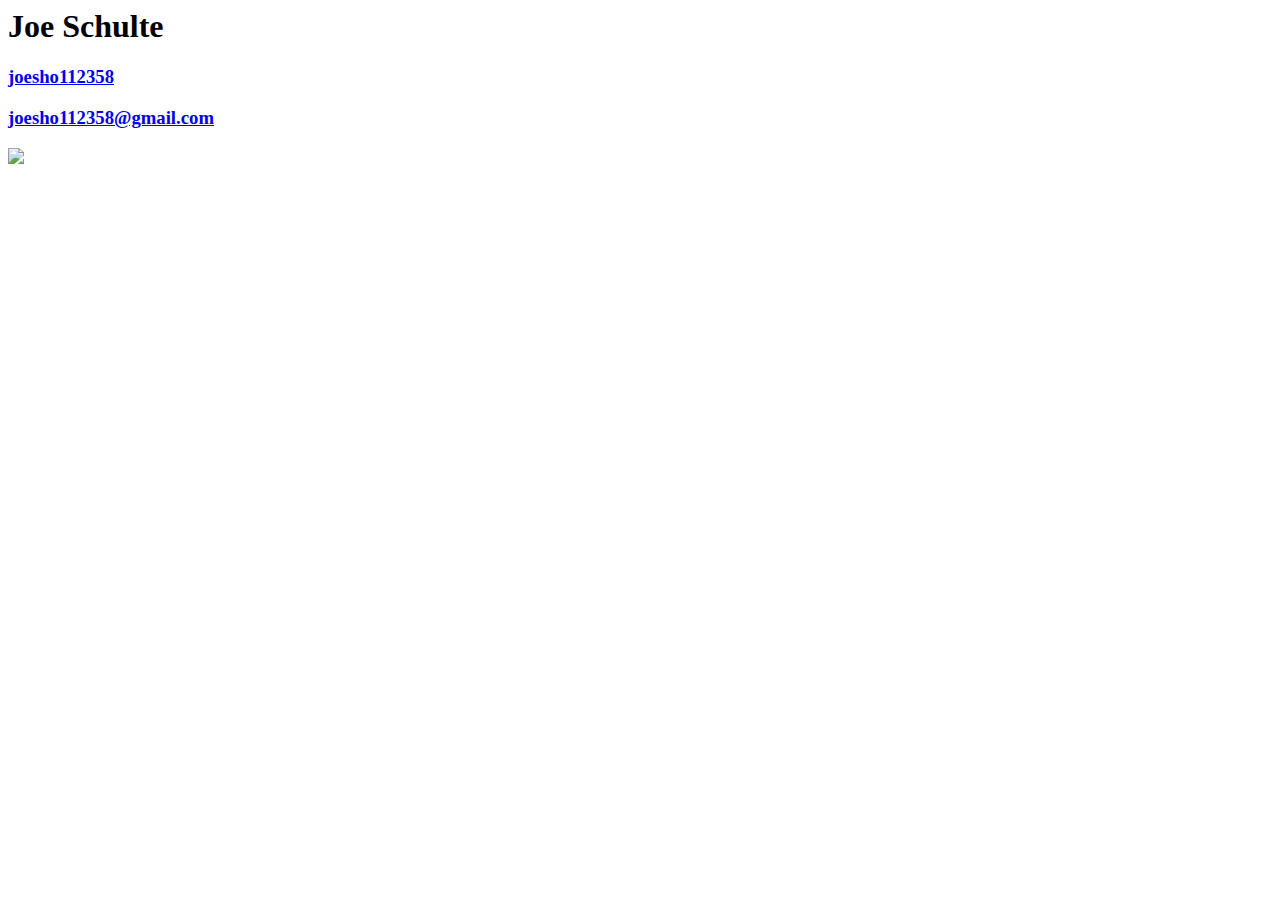
==== index.html @ e92f3654 "updating index" ====
<body>
  <h1 id="name-header">Joe Schulte</h1>
  <h3 id="subheader"><a href="https://github.com/joesho112358">joesho112358</a></h3>
  <h3 id="subheader"><a href="mailto:joesho112358@gmail.com">joesho112358@gmail.com</a></h3>
<!--   <a href="/test">Link too test</a>
  <br>
  <a href="/test_dir/nope">Nope</a>
  <br> -->
  <img src="https://www.memesmonkey.com/images/memesmonkey/3d/3d91cae592b6d7db057c90f4d5a1e470.jpeg" />
<body>
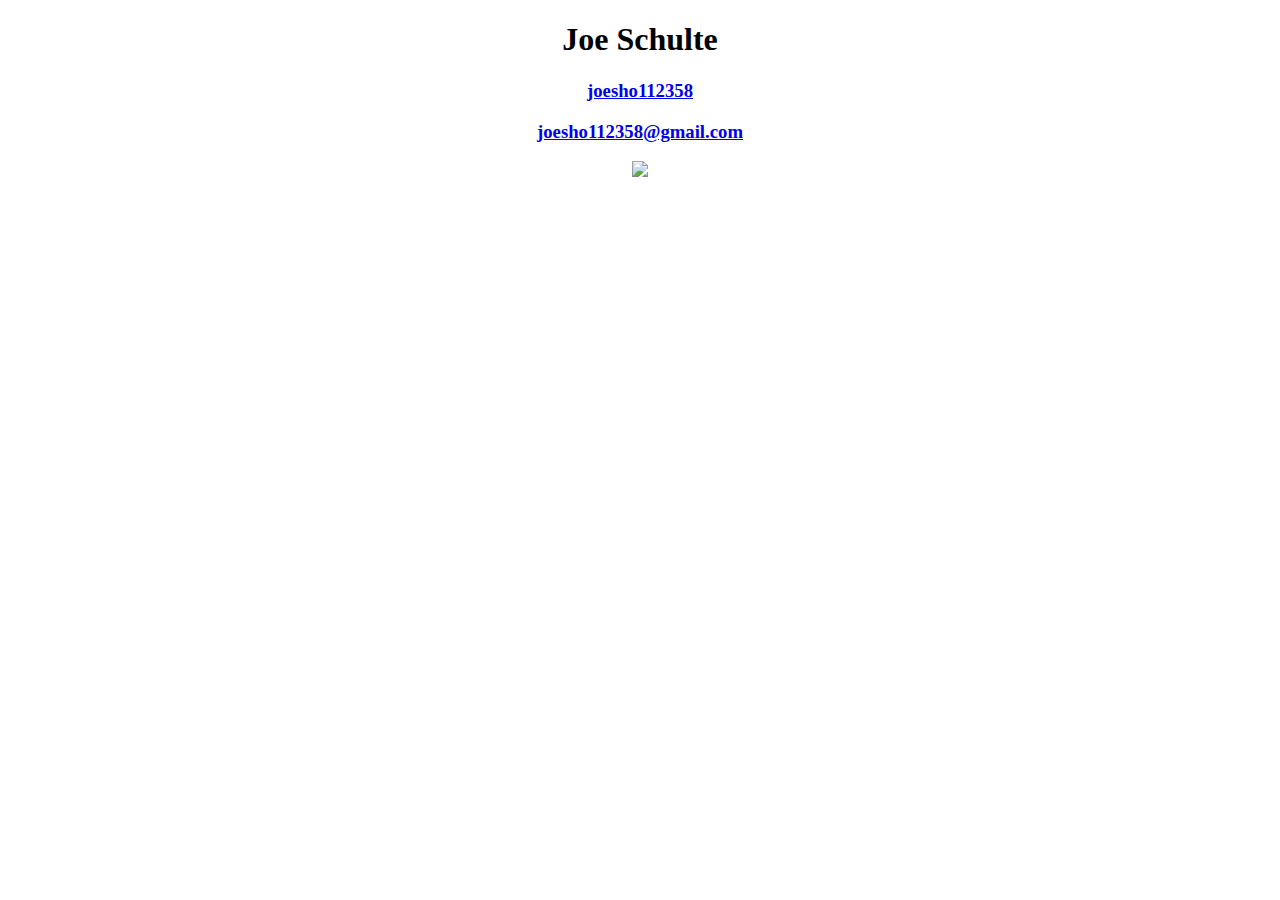
==== commit fec12a99: "Update index.html" ====
--- a/index.html
+++ b/index.html
@@ -1,10 +1,16 @@
-<body>
-  <h1 id="name-header">Joe Schulte</h1>
-  <h3 id="subheader"><a href="https://github.com/joesho112358">joesho112358</a></h3>
-  <h3 id="subheader"><a href="mailto:joesho112358@gmail.com">joesho112358@gmail.com</a></h3>
+<!DOCTYPE html>
+<html>
+  <head>
+    <link rel="stylesheet" href="lib/style.css">
+  </head>
+  <body>
+    <h1 id="name-header">Joe Schulte</h1>
+    <h3 id="subheader"><a href="https://github.com/joesho112358">joesho112358</a></h3>
+    <h3 id="subheader"><a href="mailto:joesho112358@gmail.com">joesho112358@gmail.com</a></h3>
 <!--   <a href="/test">Link too test</a>
   <br>
   <a href="/test_dir/nope">Nope</a>
   <br> -->
-  <img src="https://www.memesmonkey.com/images/memesmonkey/3d/3d91cae592b6d7db057c90f4d5a1e470.jpeg" />
-<body>
+    <img src="https://www.memesmonkey.com/images/memesmonkey/3d/3d91cae592b6d7db057c90f4d5a1e470.jpeg" />
+  </body>
+</html>
--- a/lib/style.css
+++ b/lib/style.css
@@ -0,0 +1,3 @@
+body {
+  text-align: center;
+}
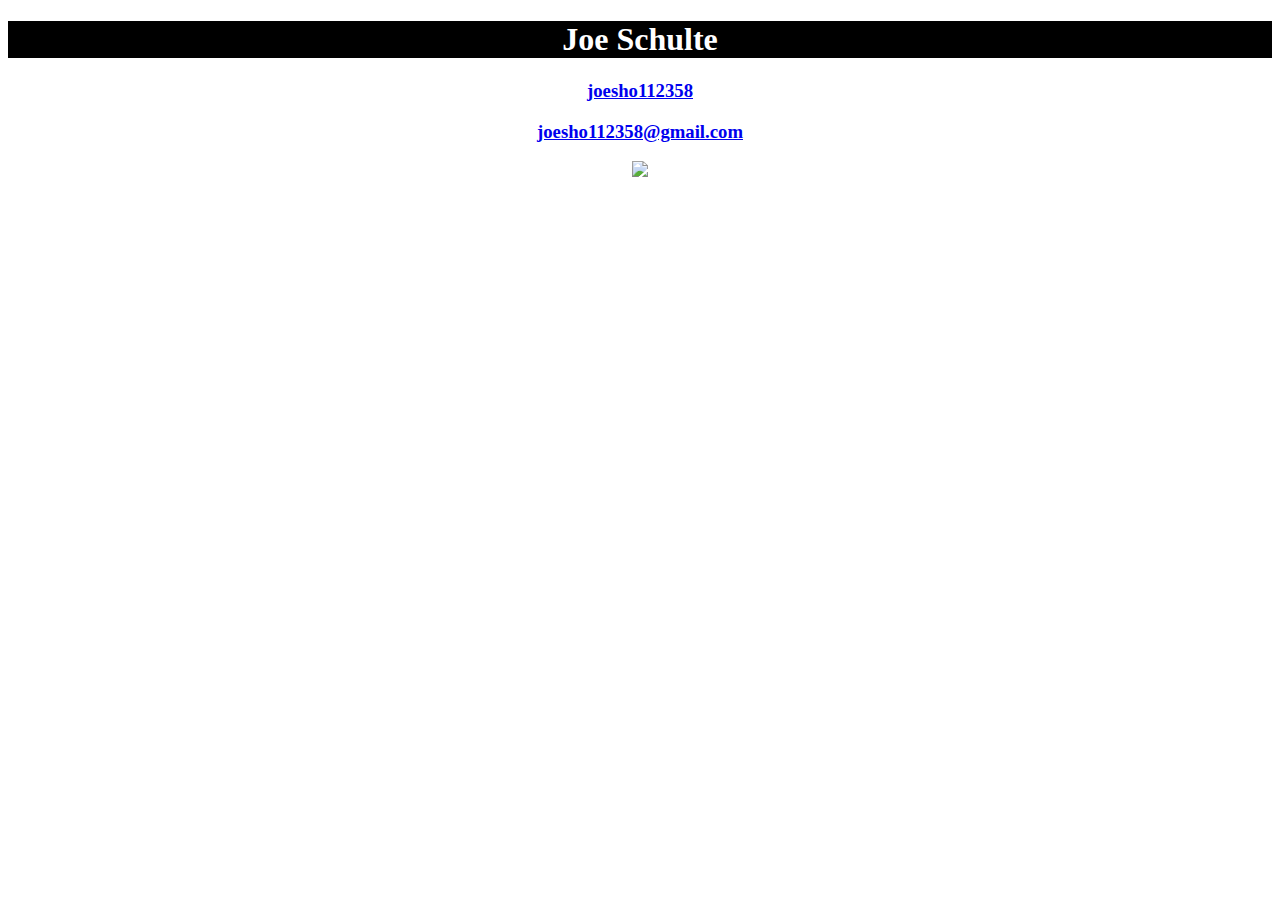
==== commit b72ac5b5: "Update index.html" ====
--- a/index.html
+++ b/index.html
@@ -4,7 +4,9 @@
     <link rel="stylesheet" href="lib/style.css">
   </head>
   <body>
-    <h1 id="name-header">Joe Schulte</h1>
+    <nav>
+      <h1 id="name-header">Joe Schulte</h1>
+    </nav>
     <h3 id="subheader"><a href="https://github.com/joesho112358">joesho112358</a></h3>
     <h3 id="subheader"><a href="mailto:joesho112358@gmail.com">joesho112358@gmail.com</a></h3>
 <!--   <a href="/test">Link too test</a>
--- a/lib/style.css
+++ b/lib/style.css
@@ -1,3 +1,11 @@
 body {
   text-align: center;
 }
+
+nav {
+  background-color: black;
+}
+
+nav h1 {
+  color: white;
+}
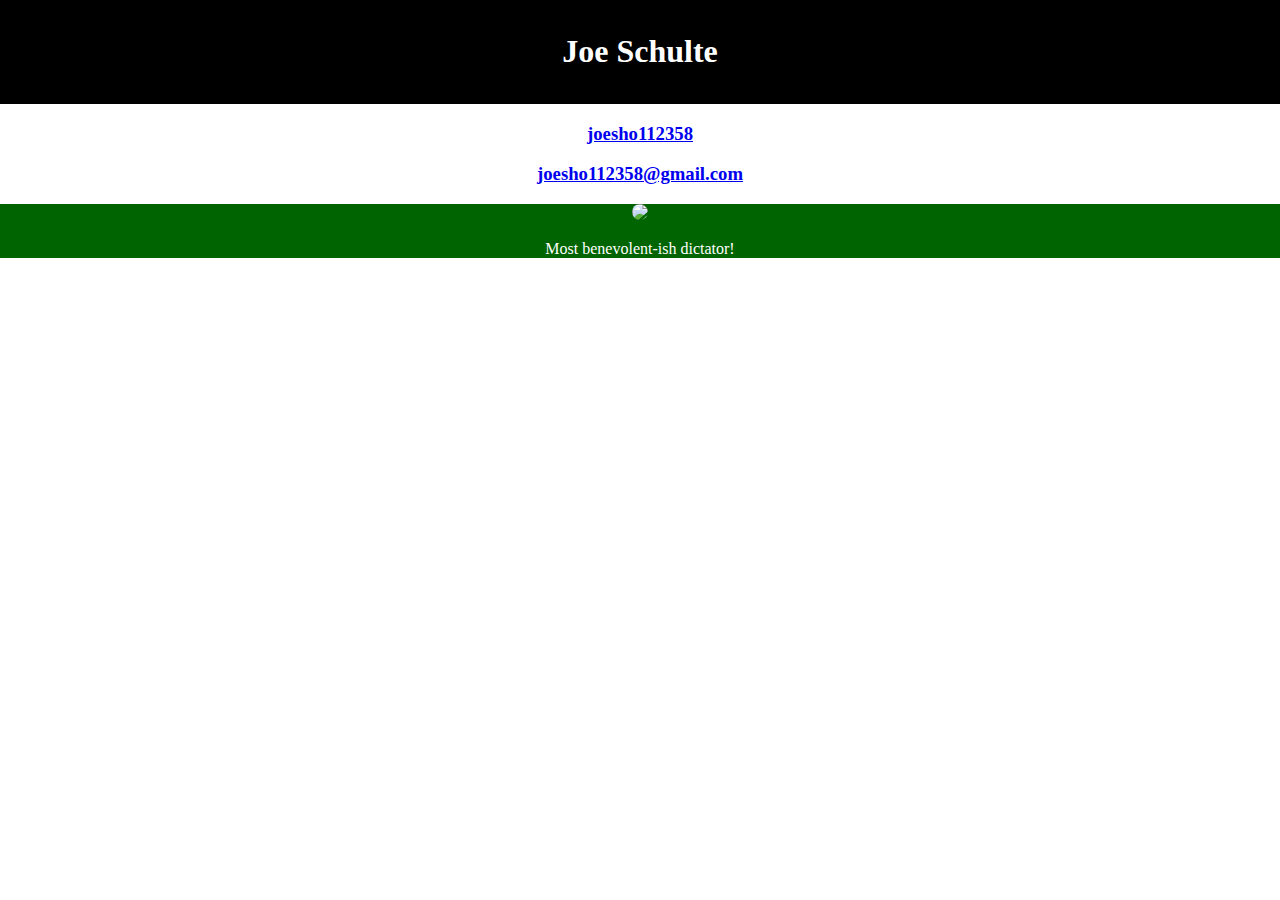
==== commit 99c6ef0f: "Update index.html" ====
--- a/index.html
+++ b/index.html
@@ -5,14 +5,13 @@
   </head>
   <body>
     <nav>
-      <h1 id="name-header">Joe Schulte</h1>
+      <h1 id="header-name">Joe Schulte</h1>
     </nav>
-    <h3 id="subheader"><a href="https://github.com/joesho112358">joesho112358</a></h3>
-    <h3 id="subheader"><a href="mailto:joesho112358@gmail.com">joesho112358@gmail.com</a></h3>
-<!--   <a href="/test">Link too test</a>
-  <br>
-  <a href="/test_dir/nope">Nope</a>
-  <br> -->
-    <img src="https://www.memesmonkey.com/images/memesmonkey/3d/3d91cae592b6d7db057c90f4d5a1e470.jpeg" />
+    <h3 id="subheader-github"><a href="https://github.com/joesho112358">joesho112358</a></h3>
+    <h3 id="subheader-mail"><a href="mailto:joesho112358@gmail.com">joesho112358@gmail.com</a></h3>
+    <div id="section-benevolentish">
+      <img src="https://avatars3.githubusercontent.com/u/8650931?s=460&u=0ee1f2275d7e1e3bc69ebd0a0e066adaf5e45933&v=4" />
+      <p>Most benevolent-ish dictator!</p>
+    </div>
   </body>
 </html>
--- a/lib/style.css
+++ b/lib/style.css
@@ -1,11 +1,25 @@
 body {
   text-align: center;
+  margin: 0;
 }
 
 nav {
   background-color: black;
+  padding: 12px;
 }
 
 nav h1 {
   color: white;
 }
+
+#section-benevolentish {
+  background-color: DarkGreen;
+}
+
+#section-benevolentish img {
+  border-radius: 50%;
+}
+
+#section-benevolentish p {
+  color: white;
+}
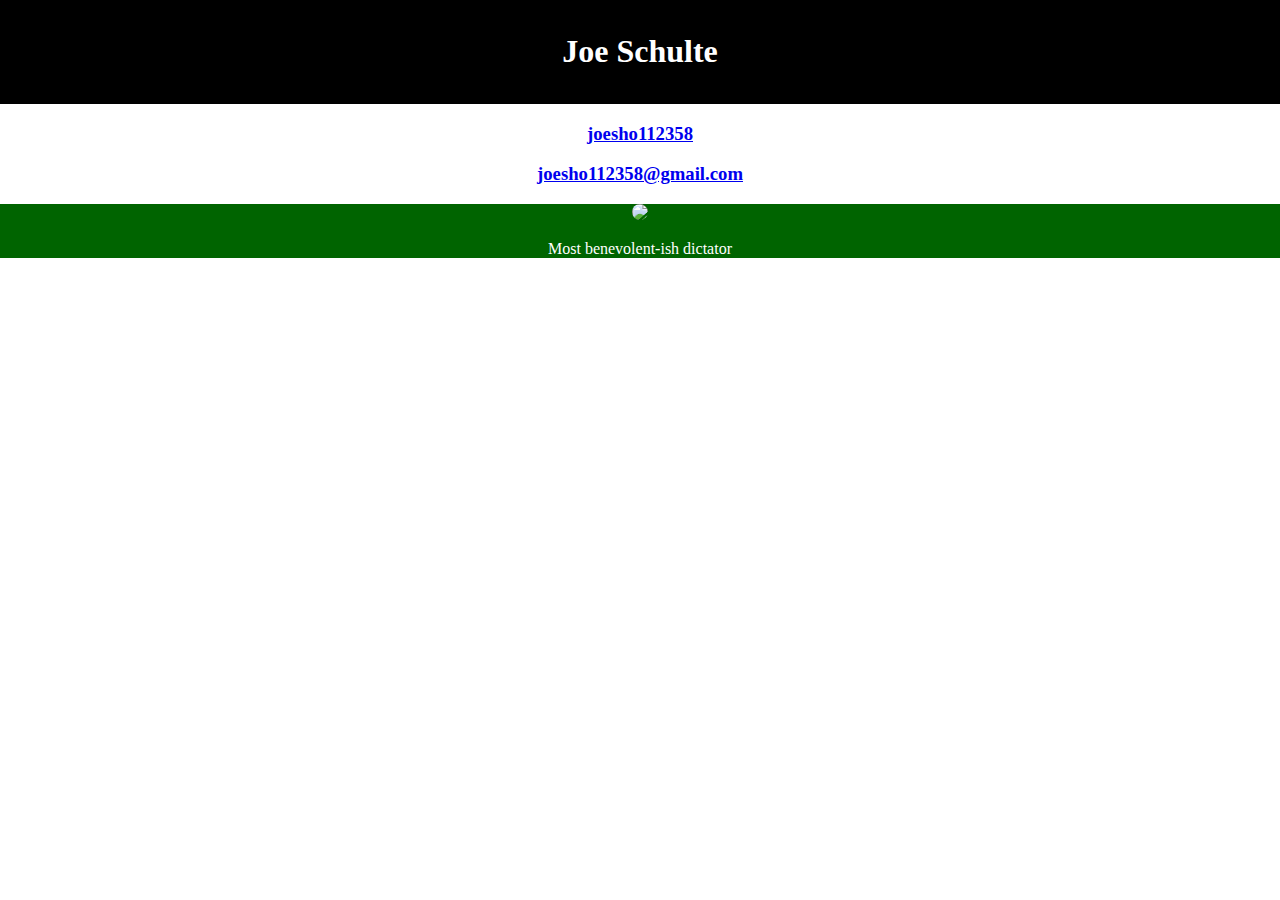
==== commit a338bccd: "Update index.html" ====
--- a/index.html
+++ b/index.html
@@ -11,7 +11,7 @@
     <h3 id="subheader-mail"><a href="mailto:joesho112358@gmail.com">joesho112358@gmail.com</a></h3>
     <div id="section-benevolentish">
       <img src="https://avatars3.githubusercontent.com/u/8650931?s=460&u=0ee1f2275d7e1e3bc69ebd0a0e066adaf5e45933&v=4" />
-      <p>Most benevolent-ish dictator!</p>
+      <p>Most benevolent-ish dictator</p>
     </div>
   </body>
 </html>
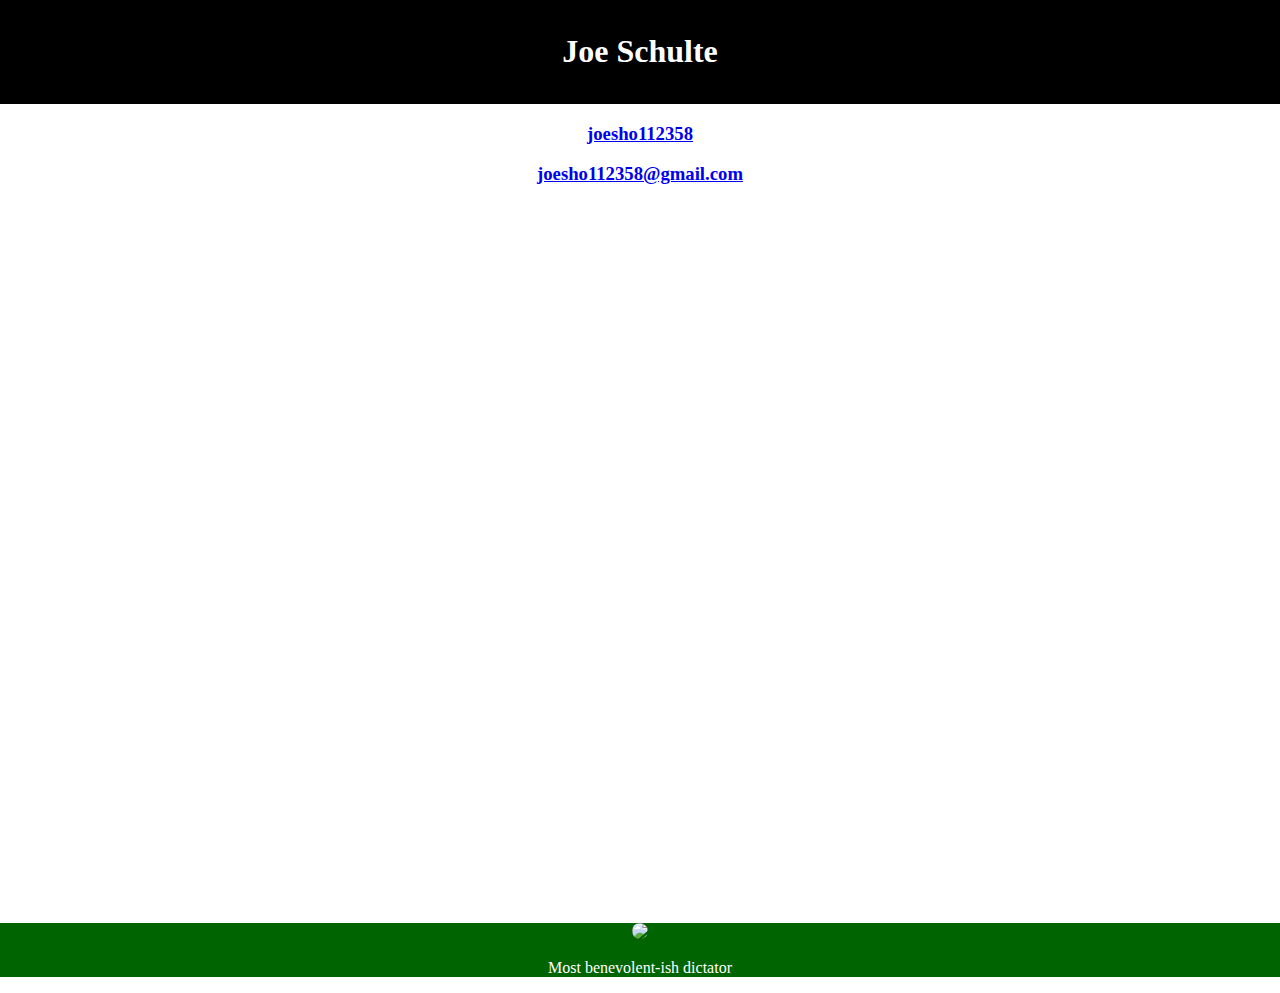
==== commit fbee9d2c: "Update index.html" ====
--- a/index.html
+++ b/index.html
@@ -7,8 +7,10 @@
     <nav>
       <h1 id="header-name">Joe Schulte</h1>
     </nav>
-    <h3 id="subheader-github"><a href="https://github.com/joesho112358">joesho112358</a></h3>
-    <h3 id="subheader-mail"><a href="mailto:joesho112358@gmail.com">joesho112358@gmail.com</a></h3>
+    <div id="section-contact">
+      <h3 id="subheader-github"><a href="https://github.com/joesho112358">joesho112358</a></h3>
+      <h3 id="subheader-mail"><a href="mailto:joesho112358@gmail.com">joesho112358@gmail.com</a></h3>
+    </div>
     <div id="section-benevolentish">
       <img src="https://avatars3.githubusercontent.com/u/8650931?s=460&u=0ee1f2275d7e1e3bc69ebd0a0e066adaf5e45933&v=4" />
       <p>Most benevolent-ish dictator</p>
--- a/lib/style.css
+++ b/lib/style.css
@@ -12,6 +12,15 @@
   color: white;
 }
 
+#section-contact {
+  background-image: url("https://econclassroom.com/wp-content/uploads/2017/03/forest.jpg");    
+  height: 800px;
+  background-attachment: fixed;
+  background-position: center;
+  background-repeat: no-repeat;
+  background-size: cover;
+}
+
 #section-benevolentish {
   background-color: DarkGreen;
 }
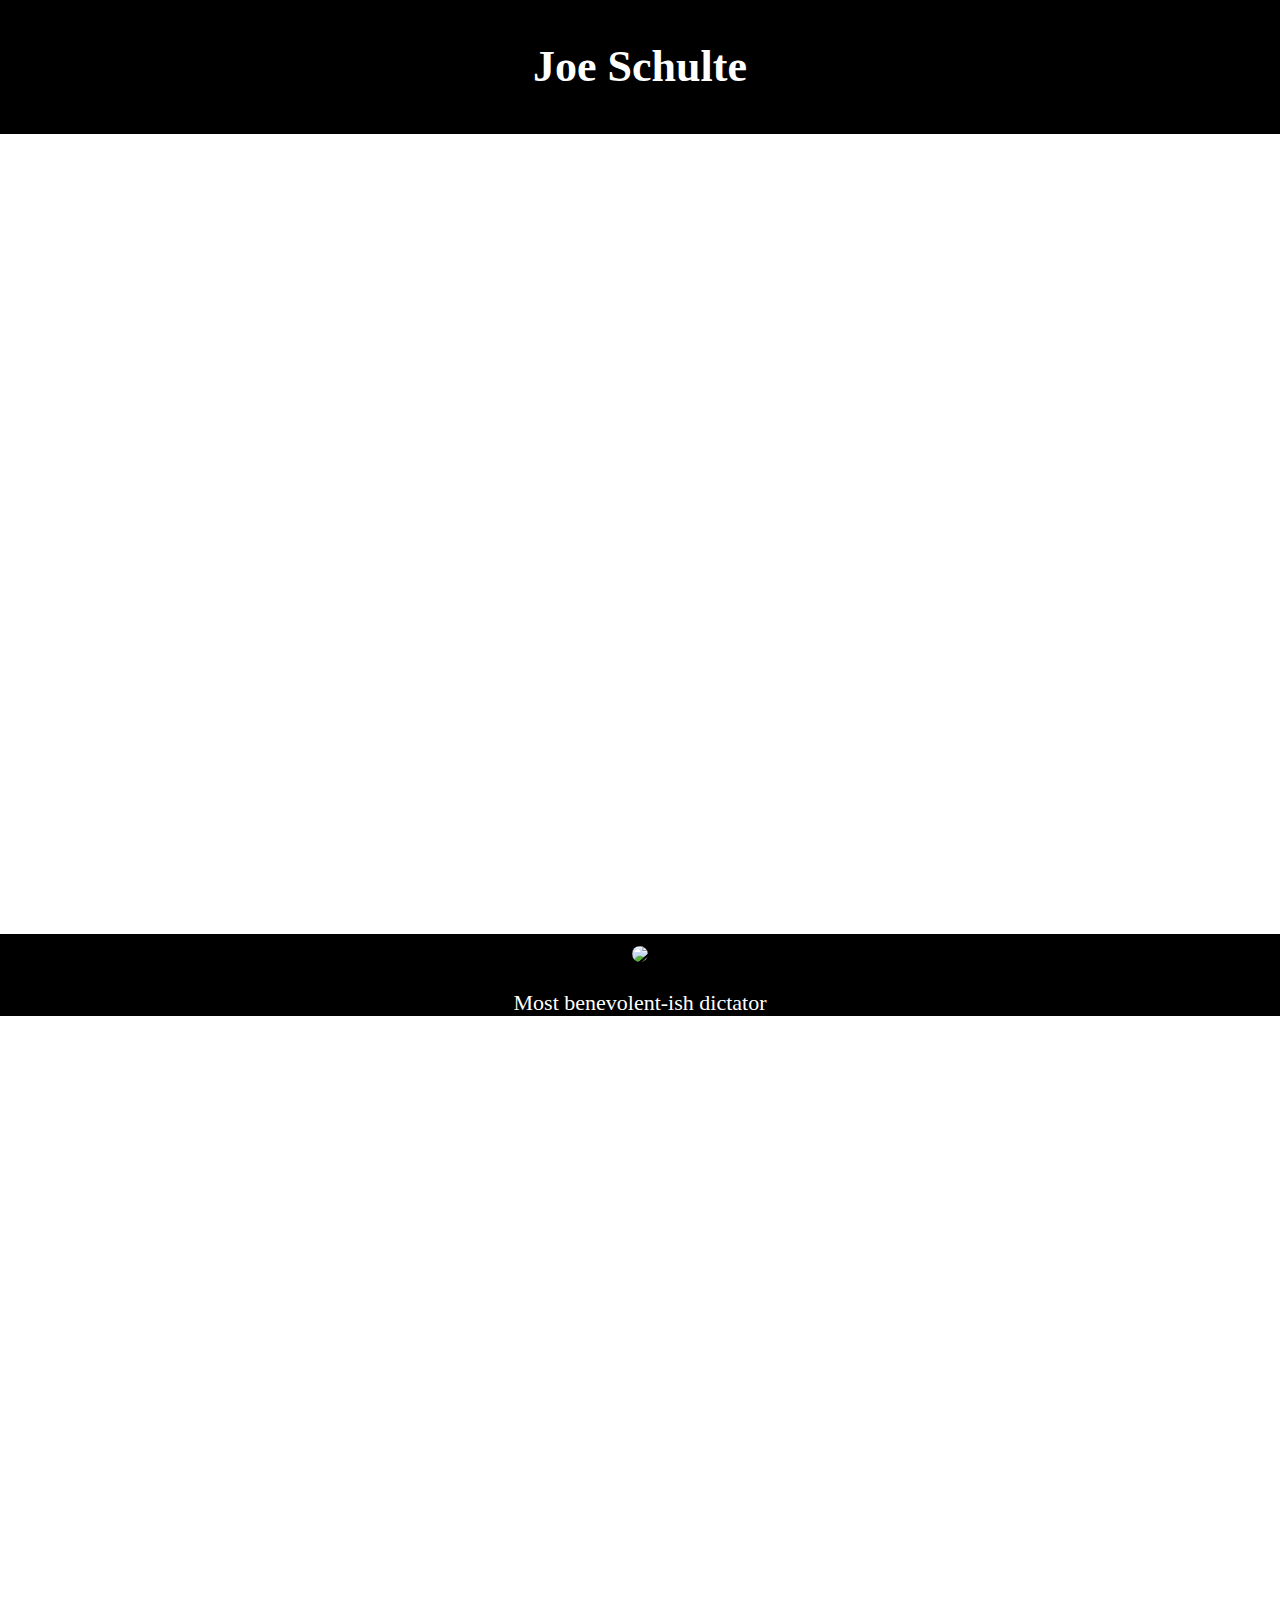
==== commit 1f497bac: "Update index.html" ====
--- a/index.html
+++ b/index.html
@@ -15,5 +15,8 @@
       <img src="https://avatars3.githubusercontent.com/u/8650931?s=460&u=0ee1f2275d7e1e3bc69ebd0a0e066adaf5e45933&v=4" />
       <p>Most benevolent-ish dictator</p>
     </div>
+    <div id="section-footer">
+
+    </div>
   </body>
 </html>
--- a/lib/style.css
+++ b/lib/style.css
@@ -1,6 +1,8 @@
 body {
   text-align: center;
   margin: 0;
+  font-family: 'Abril Fatface';
+  font-size: 22px;
 }
 
 nav {
@@ -13,7 +15,7 @@
 }
 
 #section-contact {
-  background-image: url("https://econclassroom.com/wp-content/uploads/2017/03/forest.jpg");    
+  background-image: url("https://wallpapercave.com/wp/mNnGFpL.jpg");    
   height: 800px;
   background-attachment: fixed;
   background-position: center;
@@ -21,14 +23,50 @@
   background-size: cover;
 }
 
+#section-footer {
+  background-image: url("https://www.goodfreephotos.com/albums/astrophotography/great-stars-from-hubble.jpg");    
+  height: 1080px;
+  background-attachment: fixed;
+  background-position: center;
+  background-repeat: no-repeat;
+  background-size: cover;
+}
+
+#section-contact h3 {
+  color: white;
+  margin: 0;
+  padding: 20px;
+}
+
+#subheader-github a:link, a:visited {
+  text-decoration: none;
+  color: white;
+}
+#subheader-github a:hover, a:active {
+  text-decoration: underline;
+  color: white;
+}
+
+#subheader-mail a:link, a:visited {
+  text-decoration: none;
+  color: white;
+}
+#subheader-mail a:hover, a:active {
+  text-decoration: underline;
+  color: white;
+}
+
 #section-benevolentish {
-  background-color: DarkGreen;
+  background-color: black;
 }
 
 #section-benevolentish img {
+  margin-top: 12px;
   border-radius: 50%;
 }
 
 #section-benevolentish p {
+  margin-top: 22px;
+  margin-bottom: 0px;
   color: white;
 }
